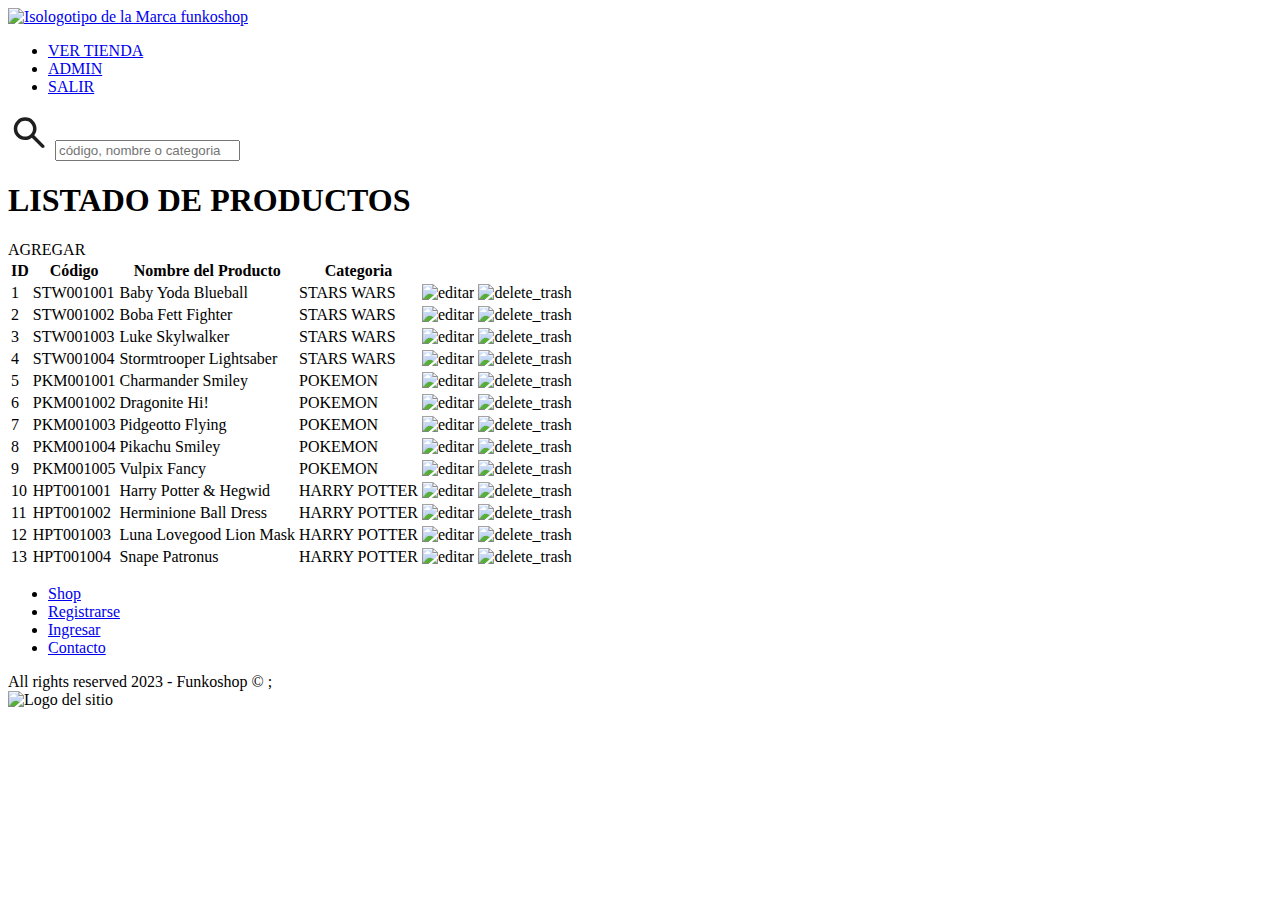
==== pages_admin/admin.html @ 70e68bbc "Modificando repositorio respaldo" ====
<!DOCTYPE html>
<html lang="es">
<head>
    <meta charset="UTF-8">
    <meta name="viewport" content="width=device-width, initial-scale=1.0">
    <title>Admin</title>
</head>
<body>
    <!--Inicio Header -->
    <header>
        <nav>
            <picture>
                <a href="./index.html">
                    <img src="./multimedia/branding/logo_light_horizontal.svg" alt="Isologotipo de la Marca funkoshop">
                </a>
            </picture>
            <ul>
                <li>
                    <a href="shop.html">VER TIENDA</a>
                </li>
                <li>
                    <a href="admin.html">ADMIN</a>
                </li>
                <li><a href="index.html">SALIR</a>
                </li>
            </ul>
        </nav>
    </header> <!--Fin Header-->
    <!-- COMIENZO LA TABLA -->
    
    <form action="">
        <img src="/multimedia/icons/search_icon.svg" alt="Lupa">
        <input type="search" placeholder="código, nombre o categoria">
    </form>

    <h1>LISTADO DE PRODUCTOS</h1>
        <div>AGREGAR</div>
            <table>
                <thead>
                    <tr>
                        <th>ID</th>
                        <th>Código</th>
                        <th>Nombre del Producto</th>
                        <th>Categoria</th>
                    </tr>
                </thead>

                <tbody>
                    <tr>
                        <td>1</td>
                        <td>STW001001</td>
                        <td>Baby Yoda Blueball</td>
                        <td>STARS WARS</td>
                        <td><img src="multimedia/icons/edit_pencil.svg" alt="editar"></td>
                        <td><img src="multimedia/icons/delete_trash.svg" alt="delete_trash"></td>
                    </tr>
                    <tr>
                        <td>2</td>
                        <td>STW001002</td>
                        <td>Boba Fett Fighter</td>
                        <td>STARS WARS</td>
                        <td><img src="multimedia/icons/edit_pencil.svg" alt="editar"></td>
                        <td><img src="multimedia/icons/delete_trash.svg" alt="delete_trash"></td>
                    </tr>
                    <tr>
                        <td>3</td>
                        <td>STW001003</td>
                        <td>Luke Skylwalker</td>
                        <td>STARS WARS</td>
                        <td><img src="multimedia/icons/edit_pencil.svg" alt="editar"></td>
                        <td><img src="multimedia/icons/delete_trash.svg" alt="delete_trash"></td>
                    </tr>
                    <tr>
                        <td>4</td>
                        <td>STW001004</td>
                        <td>Stormtrooper Lightsaber</td>
                        <td>STARS WARS</td>
                        <td><img src="multimedia/icons/edit_pencil.svg" alt="editar"></td>
                        <td><img src="multimedia/icons/delete_trash.svg" alt="delete_trash"></td>
                    </tr>
                    <tr>
                        <td>5</td>
                        <td>PKM001001</td>
                        <td>Charmander Smiley</td>
                        <td>POKEMON</td>
                        <td><img src="multimedia/icons/edit_pencil.svg" alt="editar"></td>
                        <td><img src="multimedia/icons/delete_trash.svg" alt="delete_trash"></td>
                    </tr>
                    <tr>
                        <td>6</td>
                        <td>PKM001002</td>
                        <td>Dragonite Hi!</td>
                        <td>POKEMON</td>
                        <td><img src="multimedia/icons/edit_pencil.svg" alt="editar"></td>
                        <td><img src="multimedia/icons/delete_trash.svg" alt="delete_trash"></td>
                    </tr>
                    <tr>
                        <td>7</td>
                        <td>PKM001003</td>
                        <td>Pidgeotto Flying</td>
                        <td>POKEMON</td>
                        <td><img src="multimedia/icons/edit_pencil.svg" alt="editar"></td>
                        <td><img src="multimedia/icons/delete_trash.svg" alt="delete_trash"></td>
                    </tr>
                    <tr>
                        <td>8</td>
                        <td>PKM001004</td>
                        <td>Pikachu Smiley</td>
                        <td>POKEMON</td>
                        <td><img src="multimedia/icons/edit_pencil.svg" alt="editar"></td>
                        <td><img src="multimedia/icons/delete_trash.svg" alt="delete_trash"></td>
                    </tr>
                    <tr>
                        <td>9</td>
                        <td>PKM001005</td>
                        <td>Vulpix Fancy</td>
                        <td>POKEMON</td>
                        <td><img src="multimedia/icons/edit_pencil.svg" alt="editar"></td>
                        <td><img src="multimedia/icons/delete_trash.svg" alt="delete_trash"></td>
                    </tr>
                    <tr>
                        <td>10</td>
                        <td>HPT001001</td>
                        <td>Harry Potter & Hegwid</td>
                        <td>HARRY POTTER</td>
                        <td><img src="multimedia/icons/edit_pencil.svg" alt="editar"></td>
                        <td><img src="multimedia/icons/delete_trash.svg" alt="delete_trash"></td>
                    </tr>
                    <tr>
                        <td>11</td>
                        <td>HPT001002</td>
                        <td>Herminione Ball Dress</td>
                        <td>HARRY POTTER</td>
                        <td><img src="multimedia/icons/edit_pencil.svg" alt="editar"></td>
                        <td><img src="multimedia/icons/delete_trash.svg" alt="delete_trash"></td>
                    </tr>
                    <tr>
                        <td>12</td>
                        <td>HPT001003</td>
                        <td>Luna Lovegood Lion Mask</td>
                        <td>HARRY POTTER</td>
                        <td><img src="multimedia/icons/edit_pencil.svg" alt="editar"></td>
                        <td><img src="multimedia/icons/delete_trash.svg" alt="delete_trash"></td>
                    </tr>
                    <tr>
                        <td>13</td>
                        <td>HPT001004</td>
                        <td>Snape Patronus</td>
                        <td>HARRY POTTER</td>
                        <td><img src="multimedia/icons/edit_pencil.svg" alt="editar"></td>
                        <td><img src="multimedia/icons/delete_trash.svg" alt="delete_trash"></td>
                    </tr>
    </tbody>
</table>
<!-- TERMINA LA TABLA -->
<!-- Footer -->  
<footer class="fondo-footer">
    <ul>
        <li><a href="shop.html">Shop</a></li>
        <li><a href="register.html">Registrarse</a></li>
        <li><a href="#">Ingresar</a></li>
        <li><a href="#">Contacto</a></li>
    </ul>
    <div>All rights reserved 2023 - Funkoshop &copy ;</div>
    <div>
        <img src="multimedia/branding/logo_light_horizontal.svg" alt="Logo del sitio" />
    </div>
</footer>
</body>
</html>
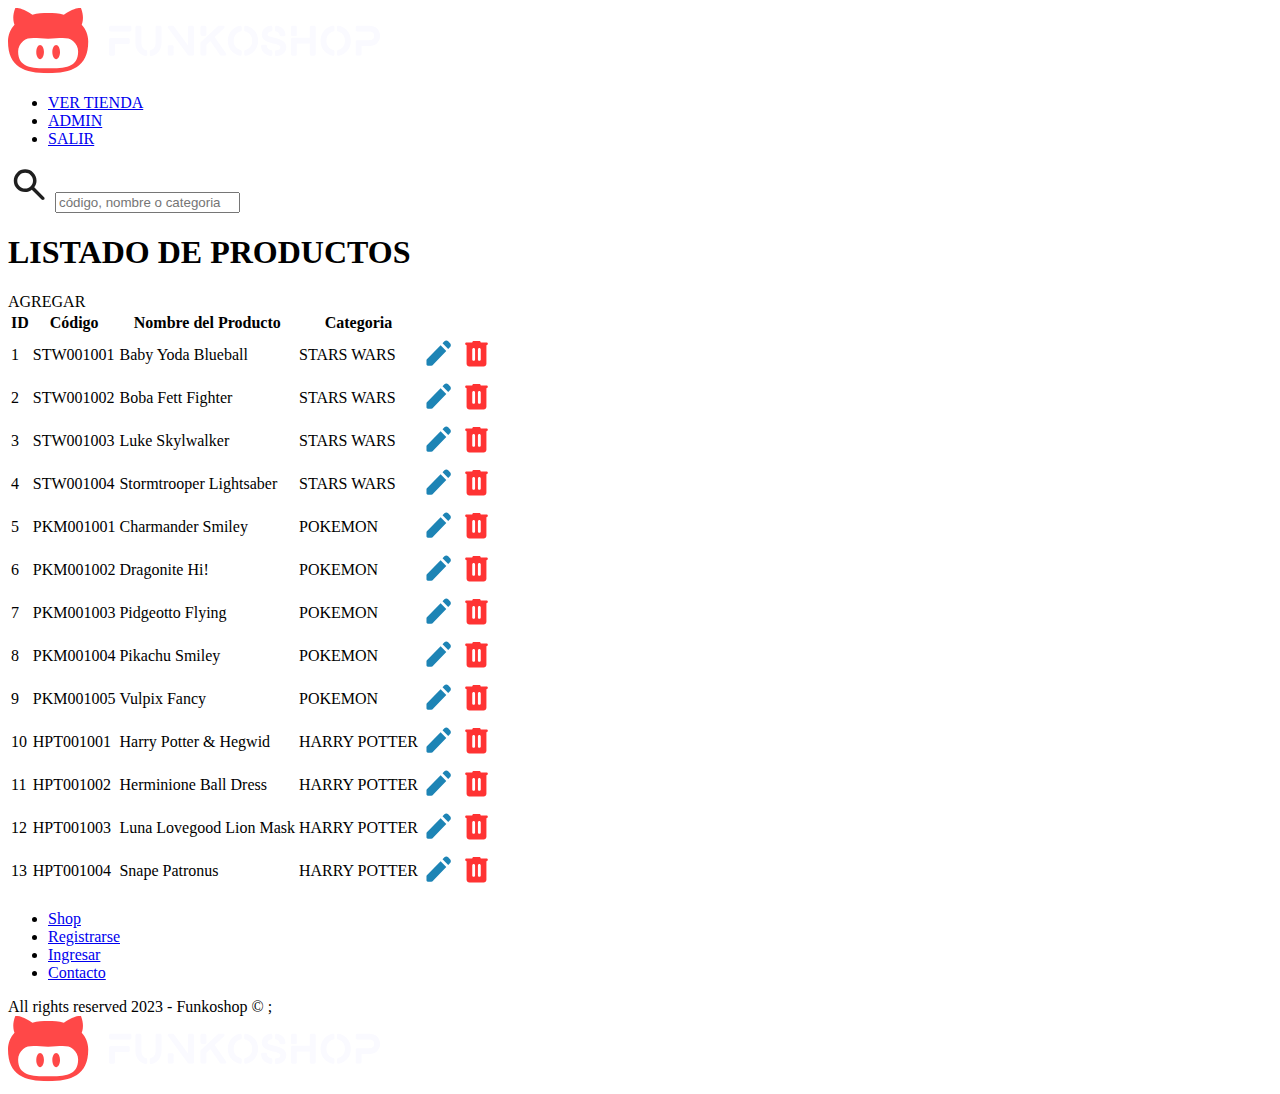
==== commit 95e4cc79: "Modificando repositorio respaldo" ====
--- a/pages_admin/admin.html
+++ b/pages_admin/admin.html
@@ -10,8 +10,8 @@
     <header>
         <nav>
             <picture>
-                <a href="./index.html">
-                    <img src="./multimedia/branding/logo_light_horizontal.svg" alt="Isologotipo de la Marca funkoshop">
+                <a href="index.html">
+                    <img src="../multimedia/branding/logo_light_horizontal.svg" alt="Isologotipo de la Marca funkoshop">
                 </a>
             </picture>
             <ul>
@@ -29,7 +29,7 @@
     <!-- COMIENZO LA TABLA -->
     
     <form action="">
-        <img src="/multimedia/icons/search_icon.svg" alt="Lupa">
+        <img src="../multimedia/icons/search_icon.svg" alt="Lupa">
         <input type="search" placeholder="código, nombre o categoria">
     </form>
 
@@ -51,104 +51,104 @@
                         <td>STW001001</td>
                         <td>Baby Yoda Blueball</td>
                         <td>STARS WARS</td>
-                        <td><img src="multimedia/icons/edit_pencil.svg" alt="editar"></td>
-                        <td><img src="multimedia/icons/delete_trash.svg" alt="delete_trash"></td>
+                        <td><img src="../multimedia/icons/edit_pencil.svg" alt="editar"></td>
+                        <td><img src="../multimedia/icons/delete_trash.svg" alt="delete_trash"></td>
                     </tr>
                     <tr>
                         <td>2</td>
                         <td>STW001002</td>
                         <td>Boba Fett Fighter</td>
                         <td>STARS WARS</td>
-                        <td><img src="multimedia/icons/edit_pencil.svg" alt="editar"></td>
-                        <td><img src="multimedia/icons/delete_trash.svg" alt="delete_trash"></td>
+                        <td><img src="../multimedia/icons/edit_pencil.svg" alt="editar"></td>
+                        <td><img src="../multimedia/icons/delete_trash.svg" alt="delete_trash"></td>
                     </tr>
                     <tr>
                         <td>3</td>
                         <td>STW001003</td>
                         <td>Luke Skylwalker</td>
                         <td>STARS WARS</td>
-                        <td><img src="multimedia/icons/edit_pencil.svg" alt="editar"></td>
-                        <td><img src="multimedia/icons/delete_trash.svg" alt="delete_trash"></td>
+                        <td><img src="../multimedia/icons/edit_pencil.svg" alt="editar"></td>
+                        <td><img src="../multimedia/icons/delete_trash.svg" alt="delete_trash"></td>
                     </tr>
                     <tr>
                         <td>4</td>
                         <td>STW001004</td>
                         <td>Stormtrooper Lightsaber</td>
                         <td>STARS WARS</td>
-                        <td><img src="multimedia/icons/edit_pencil.svg" alt="editar"></td>
-                        <td><img src="multimedia/icons/delete_trash.svg" alt="delete_trash"></td>
+                        <td><img src="../multimedia/icons/edit_pencil.svg" alt="editar"></td>
+                        <td><img src="../multimedia/icons/delete_trash.svg" alt="delete_trash"></td>
                     </tr>
                     <tr>
                         <td>5</td>
                         <td>PKM001001</td>
                         <td>Charmander Smiley</td>
                         <td>POKEMON</td>
-                        <td><img src="multimedia/icons/edit_pencil.svg" alt="editar"></td>
-                        <td><img src="multimedia/icons/delete_trash.svg" alt="delete_trash"></td>
+                        <td><img src="../multimedia/icons/edit_pencil.svg" alt="editar"></td>
+                        <td><img src="../multimedia/icons/delete_trash.svg" alt="delete_trash"></td>
                     </tr>
                     <tr>
                         <td>6</td>
                         <td>PKM001002</td>
                         <td>Dragonite Hi!</td>
                         <td>POKEMON</td>
-                        <td><img src="multimedia/icons/edit_pencil.svg" alt="editar"></td>
-                        <td><img src="multimedia/icons/delete_trash.svg" alt="delete_trash"></td>
+                        <td><img src="../multimedia/icons/edit_pencil.svg" alt="editar"></td>
+                        <td><img src="../multimedia/icons/delete_trash.svg" alt="delete_trash"></td>
                     </tr>
                     <tr>
                         <td>7</td>
                         <td>PKM001003</td>
                         <td>Pidgeotto Flying</td>
                         <td>POKEMON</td>
-                        <td><img src="multimedia/icons/edit_pencil.svg" alt="editar"></td>
-                        <td><img src="multimedia/icons/delete_trash.svg" alt="delete_trash"></td>
+                        <td><img src="../multimedia/icons/edit_pencil.svg" alt="editar"></td>
+                        <td><img src="../multimedia/icons/delete_trash.svg" alt="delete_trash"></td>
                     </tr>
                     <tr>
                         <td>8</td>
                         <td>PKM001004</td>
                         <td>Pikachu Smiley</td>
                         <td>POKEMON</td>
-                        <td><img src="multimedia/icons/edit_pencil.svg" alt="editar"></td>
-                        <td><img src="multimedia/icons/delete_trash.svg" alt="delete_trash"></td>
+                        <td><img src="../multimedia/icons/edit_pencil.svg" alt="editar"></td>
+                        <td><img src="../multimedia/icons/delete_trash.svg" alt="delete_trash"></td>
                     </tr>
                     <tr>
                         <td>9</td>
                         <td>PKM001005</td>
                         <td>Vulpix Fancy</td>
                         <td>POKEMON</td>
-                        <td><img src="multimedia/icons/edit_pencil.svg" alt="editar"></td>
-                        <td><img src="multimedia/icons/delete_trash.svg" alt="delete_trash"></td>
+                        <td><img src="../multimedia/icons/edit_pencil.svg" alt="editar"></td>
+                        <td><img src="../multimedia/icons/delete_trash.svg" alt="delete_trash"></td>
                     </tr>
                     <tr>
                         <td>10</td>
                         <td>HPT001001</td>
                         <td>Harry Potter & Hegwid</td>
                         <td>HARRY POTTER</td>
-                        <td><img src="multimedia/icons/edit_pencil.svg" alt="editar"></td>
-                        <td><img src="multimedia/icons/delete_trash.svg" alt="delete_trash"></td>
+                        <td><img src="../multimedia/icons/edit_pencil.svg" alt="editar"></td>
+                        <td><img src="../multimedia/icons/delete_trash.svg" alt="delete_trash"></td>
                     </tr>
                     <tr>
                         <td>11</td>
                         <td>HPT001002</td>
                         <td>Herminione Ball Dress</td>
                         <td>HARRY POTTER</td>
-                        <td><img src="multimedia/icons/edit_pencil.svg" alt="editar"></td>
-                        <td><img src="multimedia/icons/delete_trash.svg" alt="delete_trash"></td>
+                        <td><img src="../multimedia/icons/edit_pencil.svg" alt="editar"></td>
+                        <td><img src="../multimedia/icons/delete_trash.svg" alt="delete_trash"></td>
                     </tr>
                     <tr>
                         <td>12</td>
                         <td>HPT001003</td>
                         <td>Luna Lovegood Lion Mask</td>
                         <td>HARRY POTTER</td>
-                        <td><img src="multimedia/icons/edit_pencil.svg" alt="editar"></td>
-                        <td><img src="multimedia/icons/delete_trash.svg" alt="delete_trash"></td>
+                        <td><img src="../multimedia/icons/edit_pencil.svg" alt="editar"></td>
+                        <td><img src="../multimedia/icons/delete_trash.svg" alt="delete_trash"></td>
                     </tr>
                     <tr>
                         <td>13</td>
                         <td>HPT001004</td>
                         <td>Snape Patronus</td>
                         <td>HARRY POTTER</td>
-                        <td><img src="multimedia/icons/edit_pencil.svg" alt="editar"></td>
-                        <td><img src="multimedia/icons/delete_trash.svg" alt="delete_trash"></td>
+                        <td><img src="../multimedia/icons/edit_pencil.svg" alt="editar"></td>
+                        <td><img src="../multimedia/icons/delete_trash.svg" alt="delete_trash"></td>
                     </tr>
     </tbody>
 </table>
@@ -156,14 +156,14 @@
 <!-- Footer -->  
 <footer class="fondo-footer">
     <ul>
-        <li><a href="shop.html">Shop</a></li>
+        <li><a href="../pages_tienda/shop.html">Shop</a></li>
         <li><a href="register.html">Registrarse</a></li>
         <li><a href="#">Ingresar</a></li>
         <li><a href="#">Contacto</a></li>
     </ul>
     <div>All rights reserved 2023 - Funkoshop &copy ;</div>
     <div>
-        <img src="multimedia/branding/logo_light_horizontal.svg" alt="Logo del sitio" />
+        <img src="../multimedia/branding/logo_light_horizontal.svg" alt="Logo del sitio" />
     </div>
 </footer>
 </body>
